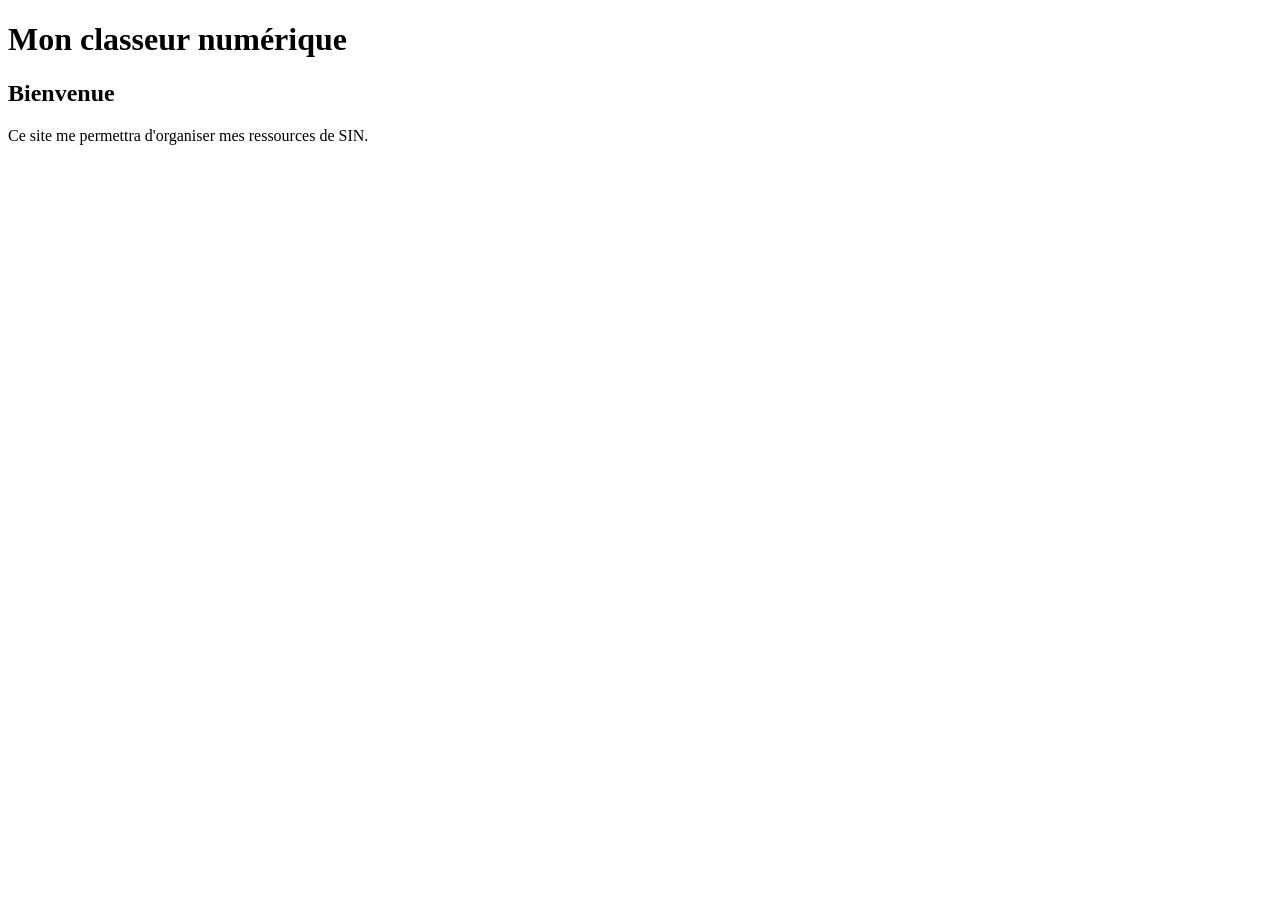
==== index.html @ eb1229d1 "Add stylesheet link to index.html" ====
<!DOCTYPE html>
<html lang="fr">
<head> 
  <link rel="stylesheet" href="style.css">
  <meta charset="utf-8">
  <meta name="viewport" content="width=device-width, initial-scale=1">
  <title>Mon classeur numérique</title>
</head>
<body>
  <header>
    <h1>Mon classeur numérique</h1>
  </header>

  <main>
    <h2>Bienvenue</h2>
    <p>Ce site me permettra d'organiser mes ressources de SIN.</p>
  </main>
</body>
</html>
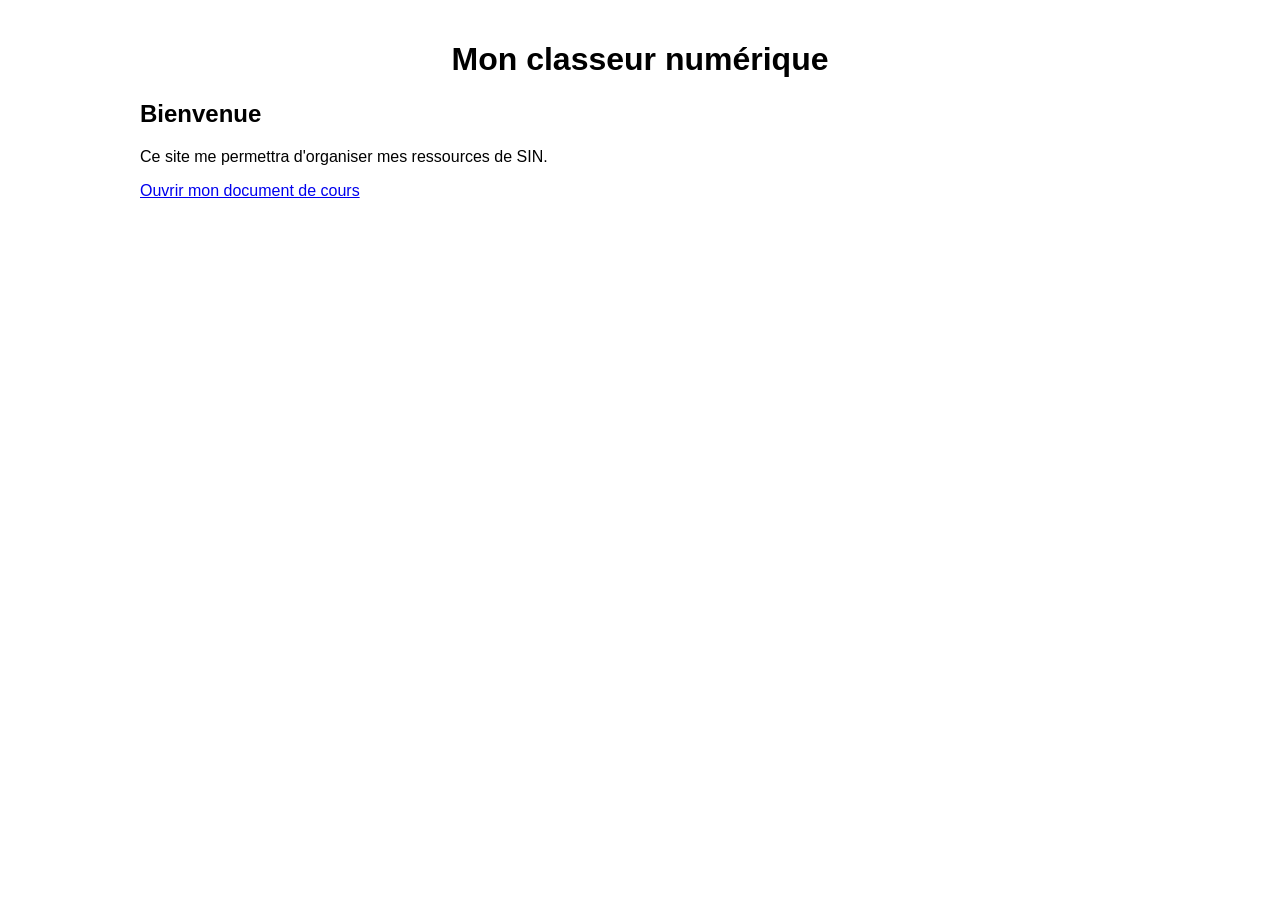
==== commit d216e38f: "Add link to course document in index.html" ====
--- a/index.html
+++ b/index.html
@@ -14,6 +14,9 @@
   <main>
     <h2>Bienvenue</h2>
     <p>Ce site me permettra d'organiser mes ressources de SIN.</p>
+    <a href="https://mon-espace-protege.example/cours/sequence1.pdf">
+  Ouvrir mon document de cours
+</a>
   </main>
 </body>
 </html>
--- a/style.css
+++ b/style.css
@@ -0,0 +1,10 @@
+body {
+  font-family: Arial, sans-serif;
+  max-width: 1000px;
+  margin: auto;
+  padding: 20px;
+}
+
+h1 {
+  text-align: center;
+}
